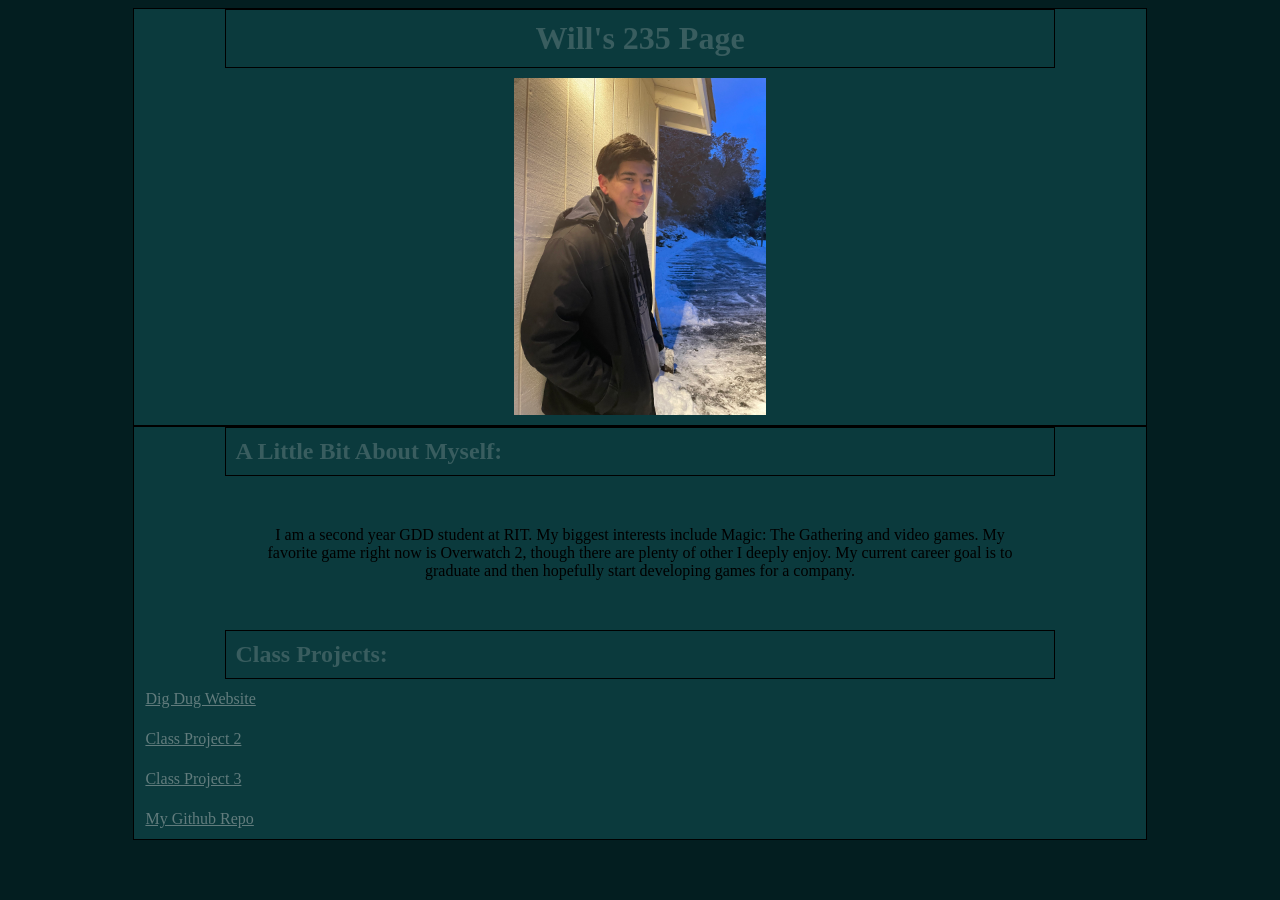
==== 235/index.html @ 9de5348c "changed the game" ====
<!DOCTYPE html>
<html lang="en">
<head>
    <meta charset="UTF-8">
    <meta http-equiv="X-UA-Compatible" content="IE=edge">
    <meta name="viewport" content="width=device-width, initial-scale=1.0">
    <title>My Page</title>
    <link rel="stylesheet" type= "text/css" href = "myPageStyle.css">
</head>
<body>
    <header>
        <h1 id = "Title">Will's 235 Page</h1>
        <img class = image src = "MyPage/myPageImages/portrait.jpg" alt = "my fave" style="
        width: 25%; height: 25%;
        display: block;
        margin: 0 auto;
        padding: 10px;">
    </header>
    <main>
        <h2 Title>A Little Bit About Myself:</h2>
        <p id = "Description">
            I am a second year GDD student at RIT. My biggest interests include 
            Magic: The Gathering and video games. My favorite game right now is 
            Overwatch 2, though there are plenty of other I deeply enjoy. My current
            career goal is to graduate and then hopefully start developing games for
            a company. 
        </p>
        <h2> Class Projects:</h2>
        <a class = link href = "game/index.html">Dig Dug Website</a>
        <br>
        <a class = link href = "MyPage/testpage2.html">Class Project 2</a>
        <br>
        <a class = link href = "MyPage/testpage3.html">Class Project 3 </a>
        <br>
        <a class = link href = "https://github.com/ShogunApple/IGME-235">My Github Repo</a>
        

    </main>
</body>
</html>
---- 235/myPageStyle.css ----
h1{
    text-align: center;
}
body{
    background-color: #031e20;
}
h1, h2{
    color: #395d5f;
    padding: 10px;
    margin:10px;
}
main, header, footer, h1, h2{
    border:1px solid black;
    width: 80%;
    margin: 0 auto;
    background-color: #0b3a3d;
}
.link
{
    color:#627c7d;
    margin:10px;
    padding: 1px;
    display:inline-block;
}
.image
{
    padding: 10px;
}
#Description
{
    width: 75%;
    margin:0 auto;
    text-align: center;
    padding: 50px;
    
}
#Title
{
    font-weight:bold;
}

a:visited{
    color:#0b3a3d;
}
a:hover{
    color:#627c7d;
}
a:active{
    color: #627c7d;
}
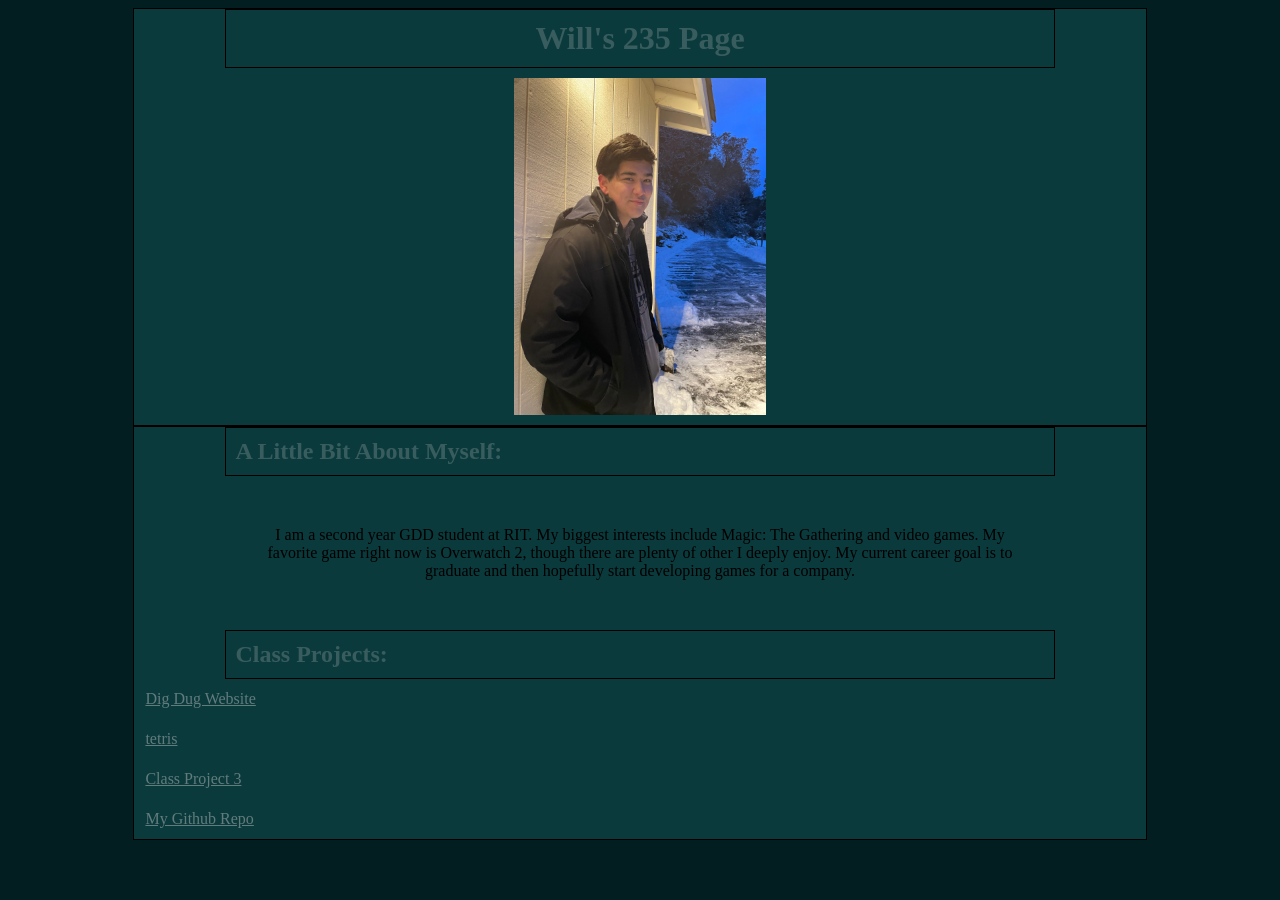
==== commit 7ce38e7f: "Updated Home Page" ====
--- a/235/index.html
+++ b/235/index.html
@@ -28,7 +28,7 @@
         <h2> Class Projects:</h2>
         <a class = link href = "game/index.html">Dig Dug Website</a>
         <br>
-        <a class = link href = "MyPage/testpage2.html">Class Project 2</a>
+        <a class = link href = "tetris-start/tetris.html">tetris</a>
         <br>
         <a class = link href = "MyPage/testpage3.html">Class Project 3 </a>
         <br>
